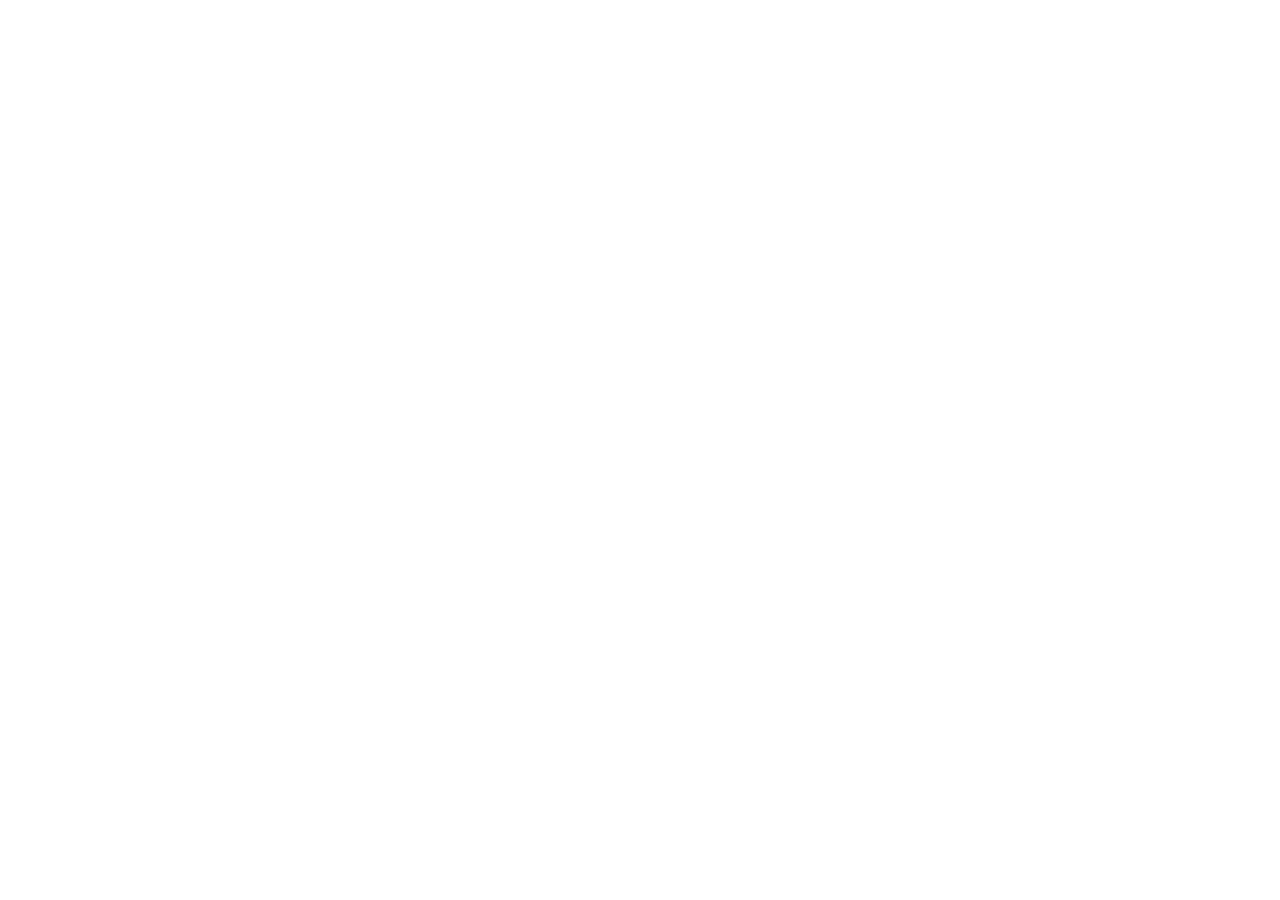
==== Accesibilidad/index.html @ ce097823 "a" ====
<!DOCTYPE html>
<html lang="es">
<head>
    <meta charset="UTF-8">
    <meta name="viewport" content="width=device-width, initial-scale=1.0">
    <title>Document</title>
    <link rel="stylesheet" href="style.css">
</head>
<body>
    
</body>
</html>
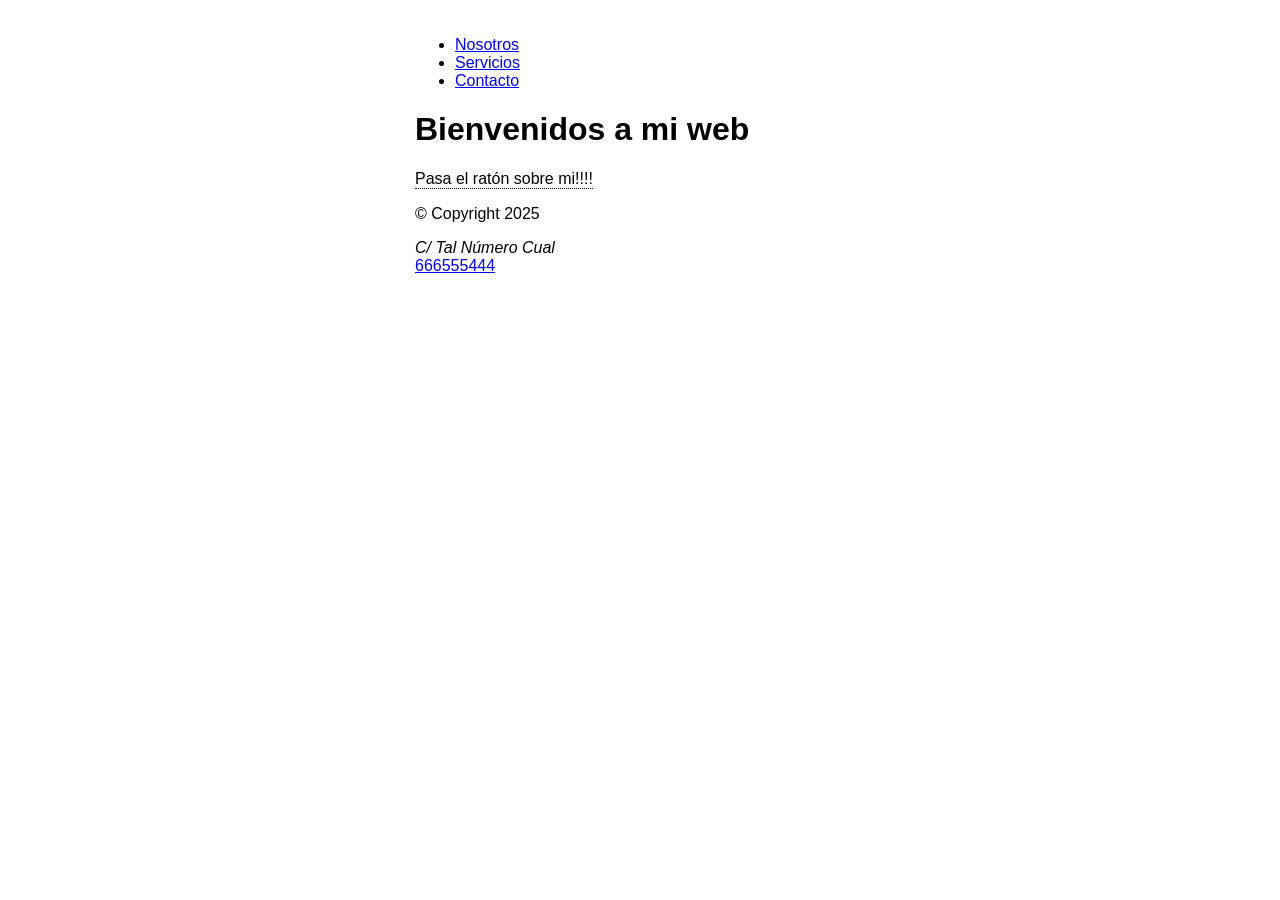
==== commit 18cc0cff: "a" ====
--- a/Accesibilidad/index.html
+++ b/Accesibilidad/index.html
@@ -4,9 +4,74 @@
     <meta charset="UTF-8">
     <meta name="viewport" content="width=device-width, initial-scale=1.0">
     <title>Document</title>
-    <link rel="stylesheet" href="style.css">
+
+
+<!-- carga del css -->
+    <link rel="stylesheet" href="tooltip.css">
+    <link rel="stylesheet" href="https://raw.githubusercontent.com/ksizorCode/2025DesWeb/refs/heads/main/HTML%20y%20CSS/CSS_reutilizable/style.css">
+   
+<!-- favicones y iconitos -->
+<link rel="shortcut icon" href="img/faviconos/favicon.ico" type="image/x-icon">
+<link rel="icon" href="img/faviconos/favicon.ico" type="image/x-icon">
+
+   <!-- ristra de iconos para dispositivos móviles -->
+   <link rel="apple-touch-icon" sizes="57x57" href="img/faviconos/apple-icon-57x57.png">
+   <link rel="apple-touch-icon" sizes="60x60" href="img/faviconos/apple-icon-60x60.png">
+   <link rel="apple-touch-icon" sizes="72x72" href="img/faviconos/apple-icon-72x72.png">
+   <link rel="apple-touch-icon" sizes="76x76" href="img/faviconos/apple-icon-76x76.png">
+   <link rel="apple-touch-icon" sizes="114x114" href="img/faviconos/apple-icon-114x114.png">
+   <link rel="apple-touch-icon" sizes="120x120" href="img/faviconos/apple-icon-120x120.png">
+   <link rel="apple-touch-icon" sizes="144x144" href="img/faviconos/apple-icon-144x144.png">
+   <link rel="apple-touch-icon" sizes="152x152" href="img/faviconos/apple-icon-152x152.png">
+   <link rel="apple-touch-icon" sizes="180x180" href="img/faviconos/apple-icon-180x180.png">
+   <link rel="icon" type="image/png" sizes="192x192"  href="img/faviconos/android-icon-192x192.png">
+   <link rel="icon" type="image/png" sizes="32x32" href="img/faviconos/favicon-32x32.png">
+   <link rel="icon" type="image/png" sizes="96x96" href="img/faviconos/favicon-96x96.png">
+   <link rel="icon" type="image/png" sizes="16x16" href="img/faviconos/favicon-16x16.png">
+   <link rel="manifest" href="img/faviconos/manifest.json">
+   <meta name="msapplication-TileColor" content="purple">
+   <meta name="msapplication-TileImage" content="img/faviconos/ms-icon-144x144.png">
+   <meta name="theme-color" content="purple">
+   
+   
+   
+   
+   <style>
+        body{
+            max-width:450px;
+            margin:0 auto;
+            padding: 20px;
+            font-family: sans-serif;
+        }
+    </style>
 </head>
 <body>
+
+    <header>
+        <nav>
+            <ul>
+                <li><a href="#" title="quienes somos en ">Nosotros</a></li>
+                <li><a href="#" title="nuestro servicios">Servicios</a></li>
+                <li><a href="#" title="contacta con nostros">Contacto</a></li>
+            </ul>
+        </nav>
+    </header>
     
+    <main>
+        <h1>Bienvenidos a mi web</h1>
+        <div class="tooltip">Pasa el ratón sobre mi!!!!
+            <span class="tooltiptext">Esto es un texto que sale como un tooltip</span>
+          </div>
+
+    </main>
+
+
+<footer>
+
+    <p>&copy; Copyright 2025</p>
+    <address>C/ Tal Número Cual</address>
+    <a href="tel:666555444" title="llámame">666555444</a>
+
+</footer>
 </body>
 </html>
--- a/Accesibilidad/tooltip.css
+++ b/Accesibilidad/tooltip.css
@@ -0,0 +1,33 @@
+.tooltip {
+    position: relative;
+    display: inline-block;
+    border-bottom: 1px dotted black;
+  }
+  
+  .tooltip .tooltiptext {
+    visibility: hidden;
+    width: 120px;
+    background-color: black;
+    color: #fff;
+    text-align: center;
+    border-radius: 6px;
+    padding: 5px 0;
+    position: absolute;
+    z-index: 1;
+    top: -5px;
+    right: 110%;
+  }
+  
+  .tooltip .tooltiptext::after {
+    content: "";
+    position: absolute;
+    top: 50%;
+    left: 100%;
+    margin-top: -5px;
+    border-width: 5px;
+    border-style: solid;
+    border-color: transparent transparent transparent black;
+  }
+  .tooltip:hover .tooltiptext {
+    visibility: visible;
+  }
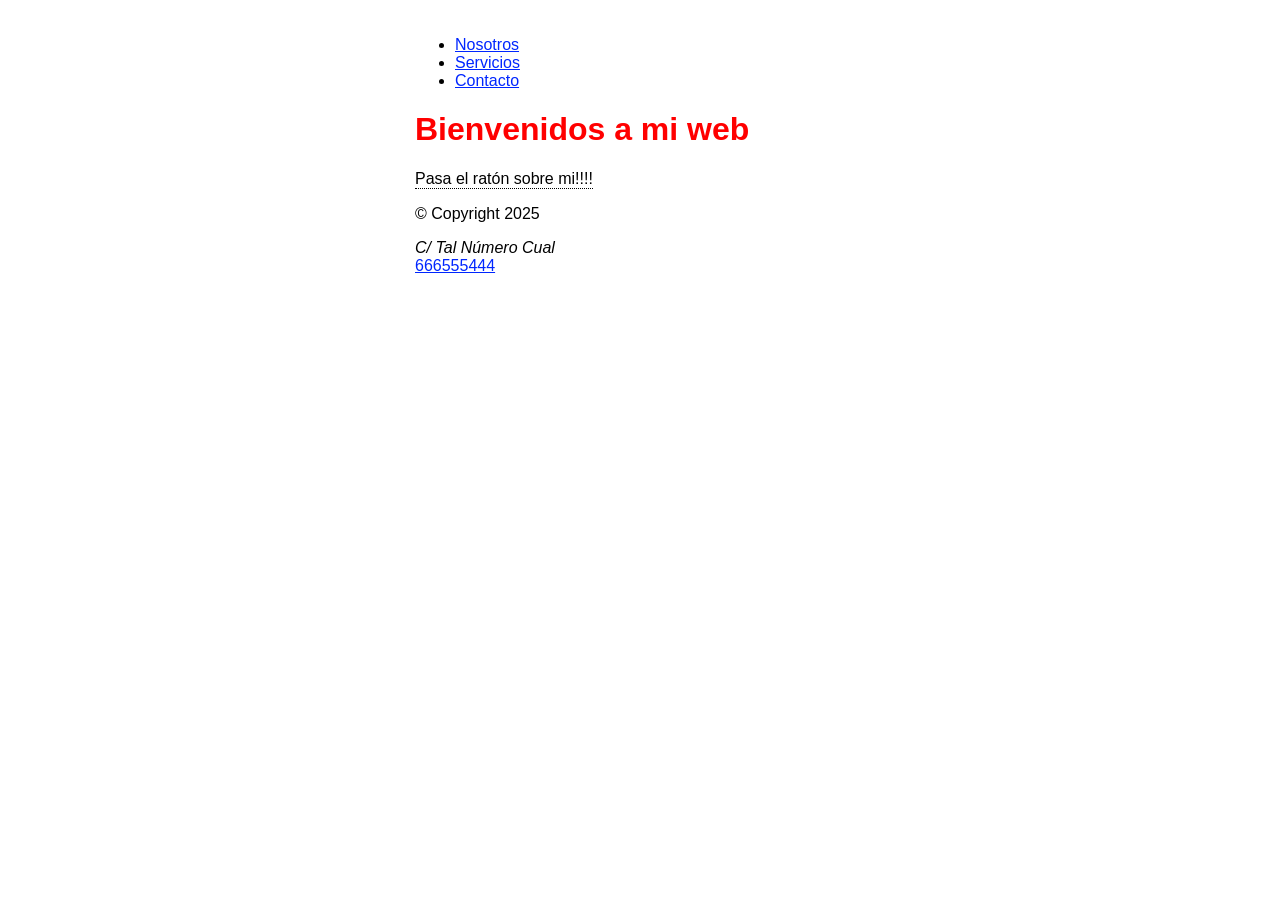
==== commit d4982020: "a" ====
--- a/Accesibilidad/index.html
+++ b/Accesibilidad/index.html
@@ -3,7 +3,7 @@
 <head>
     <meta charset="UTF-8">
     <meta name="viewport" content="width=device-width, initial-scale=1.0">
-    <title>Document</title>
+    <title>Clases de Baile Vetusta</title>
 
 
 <!-- carga del css -->
@@ -28,21 +28,126 @@
    <link rel="icon" type="image/png" sizes="32x32" href="img/faviconos/favicon-32x32.png">
    <link rel="icon" type="image/png" sizes="96x96" href="img/faviconos/favicon-96x96.png">
    <link rel="icon" type="image/png" sizes="16x16" href="img/faviconos/favicon-16x16.png">
-   <link rel="manifest" href="img/faviconos/manifest.json">
+   <link rel="manifest" href="manifest.json">
    <meta name="msapplication-TileColor" content="purple">
    <meta name="msapplication-TileImage" content="img/faviconos/ms-icon-144x144.png">
    <meta name="theme-color" content="purple">
+
+   <!-- texto para redes sociales y whatsapp -->
+   <meta name="description" content="¡Ven a redescubrir tu ritmo interior! Vetusta es la academia de baile en Oviedo especializada en salsa, bachata y flamenco. Clases para todos los niveles, desde principiantes hasta avanzados. ¡Conviértete en parte de nuestra comunidad de baile!">
+   <meta name="author" content="Academia Vetusta">
+   <meta name="language" content="spanish">
+   <meta name="distribution" content="global">
+     
+   <meta name="keywords" content="baile, salsa, bachata, ritmo, Oviedo, academia de baile, clases de baile, flamenco, danza, escuela de baile">
+   <meta name="robots" content="index, follow">
    
+   <!-- Open Graph Meta Tags -->
+   <meta property="og:title" content="Academia de Baile Vetusta - Salsa, Bachata y Flamenco en Oviedo">
+   <meta property="og:description" content="¡Ven a redescubrir tu ritmo interior! Aprende salsa, bachata y flamenco en Vetusta, la mejor academia de baile de Oviedo. Clases para todos los niveles y una experiencia única de danza.">
+   <meta property="og:image" content="https://www.vetustabaile.com/imagen-representativa.jpg">
+   <meta property="og:url" content="https://www.vetustabaile.com">
+   <meta property="og:type" content="website">
+   <meta property="og:locale" content="es_ES">
+   <meta property="og:site_name" content="Academia Vetusta">
    
+   <!-- Twitter Card Meta Tags -->
+   <meta name="twitter:card" content="summary_large_image">
+   <meta name="twitter:site" content="@VetustaAcademia">
+   <meta name="twitter:title" content="Academia de Baile Vetusta - Salsa, Bachata y Flamenco en Oviedo">
+   <meta name="twitter:description" content="¡Ven a redescubrir tu ritmo interior! Aprende salsa, bachata y flamenco en la academia Vetusta en Oviedo. Clases para todos los niveles y una comunidad vibrante de baile.">
+   <meta name="twitter:image" content="https://www.vetustabaile.com/imagen-representativa.jpg">
    
-   
+
+<!-- App de Apple iOS-->
+ <!-- Habilitar Web App Capable -->
+<meta name="apple-mobile-web-app-capable" content="yes">
+
+<!-- Color de fondo para la pantalla de inicio -->
+<meta name="apple-mobile-web-app-status-bar-style" content="purple">
+
+
+<!-- Nombre de la app que aparece debajo del icono -->
+<meta name="apple-mobile-web-app-title" content="Baile Vetusta">
+
    <style>
+    :root{
+        --colorFondo:white;
+        --colorTexto:black;
+        --colorEnlace:rgb(0, 38, 255);
+        --ff:sans-serif;
+    }
+
+     
+
+
+        @media (prefers-color-scheme: dark) {
+            :root{
+        --colorFondo:black;
+        --colorTexto:white;
+        --colorEnlace:yellow;
+        --ff:monospace;
+    }
+
+        }
+
+
+
+
+
         body{
+            background:var(--colorFondo);
+            color:var(--colorTexto);
+
             max-width:450px;
             margin:0 auto;
             padding: 20px;
-            font-family: sans-serif;
+            font-family: var(--ff);
         }
+a{
+    color:var(--colorEnlace);
+    display: block;
+}
+
+p{ transition: 1s;}
+
+p:hover{
+    scale:1.2;
+}
+
+
+@keyframes anim1{
+    0% {rotate:40deg;}
+    100% {rotate:-30deg;}
+}
+
+h1, a{
+    animation: anim1 2s infinite alternate;
+}
+
+@media (prefers-reduced-motion: reduce) {
+            * {
+                transition: none !important; /* Desactivar las transiciones */
+                animation: none !important;  /* Desactivar las animaciones */
+            }
+
+            p:hover{
+                scale:1 !important;
+            }
+
+        }
+
+
+body main h1{
+    color:red;
+}
+
+
+h1{
+    color:green;
+}
+
+
     </style>
 </head>
 <body>
